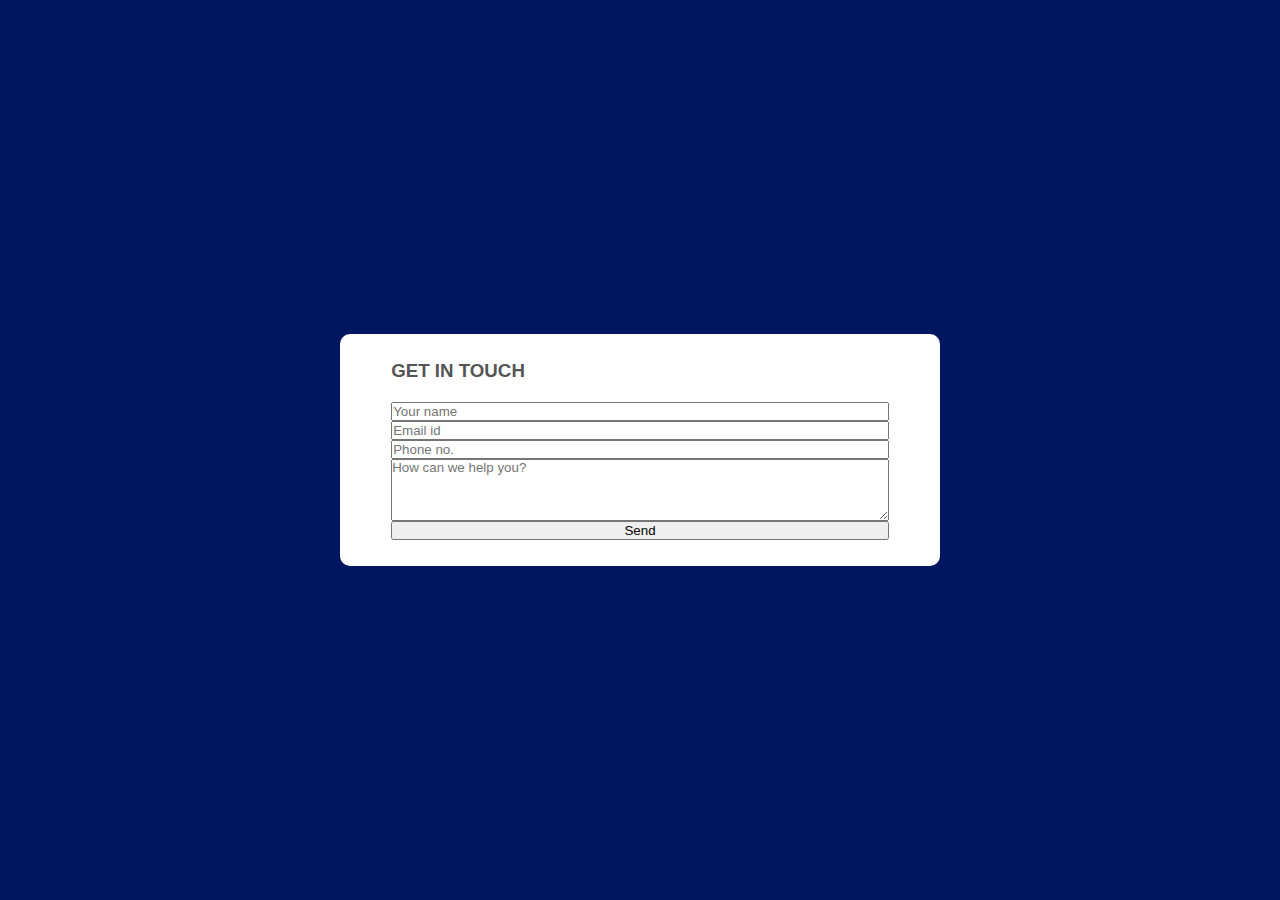
==== Contact-Form/index.html @ 295e4d8e "changes" ====
<!DOCTYPE html>
 <html lang="en">
 <head>
    <meta charset="UTF-8">
    <meta name="viewport" content="width=device-width, initial-scale=1.0">
    <link rel="stylesheet" href="style.css">
    <title>Contact-form</title>
 </head>
 <body>
    <div class="container">
      <form>
         <h3>GET IN TOUCH</h3>
         <input type="text" id="name" placeholder="Your name" required>
         <input type="email" id="email" placeholder="Email id" required>
         <input type="text" id="phone" placeholder="Phone no." required>
         <textarea id="message" rows="4" placeholder="How can we help you?"></textarea>
         <button type="submit">Send</button>

      </form>

        
    </div>
 </body>
 </html>
---- Contact-Form/style.css ----
*{
    margin: 0;
    padding: 0;
    box-sizing: border-box;
    font-family: 'poppins', sans-serif;
}

.container{
    width: 100%;
    height: 100vh;
    background: #001660;
    display: flex;
    align-items: center;
    justify-content: center;
}
form{
    background: #fff;
    display: flex;
    flex-direction: column;
    padding: 2vw 4vw;
    width: 90%;
    max-width: 600px;
    border-radius: 10px;
}
form h3{
    color: #555;
    font-weight: 800;
    margin-bottom: 20px;
}
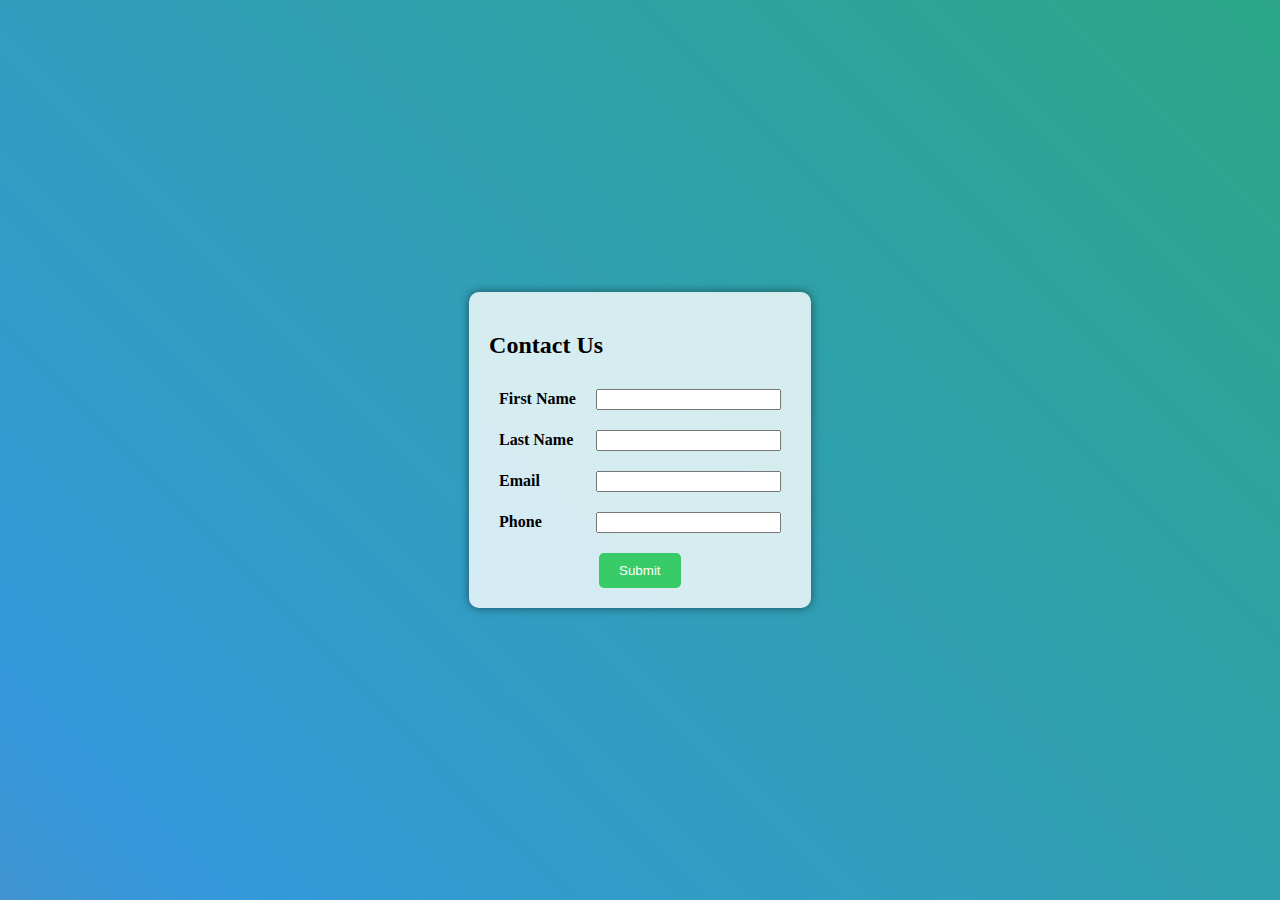
==== commit 043d8748: "changes" ====
--- a/Contact-Form/index.html
+++ b/Contact-Form/index.html
@@ -1,24 +1,40 @@
- <!DOCTYPE html>
- <html lang="en">
- <head>
+<!DOCTYPE html>
+<html lang="en">
+<head>
     <meta charset="UTF-8">
     <meta name="viewport" content="width=device-width, initial-scale=1.0">
     <link rel="stylesheet" href="style.css">
-    <title>Contact-form</title>
- </head>
- <body>
+    <title>Contact Form</title>
+</head>
+<body>
     <div class="container">
-      <form>
-         <h3>GET IN TOUCH</h3>
-         <input type="text" id="name" placeholder="Your name" required>
-         <input type="email" id="email" placeholder="Email id" required>
-         <input type="text" id="phone" placeholder="Phone no." required>
-         <textarea id="message" rows="4" placeholder="How can we help you?"></textarea>
-         <button type="submit">Send</button>
-
-      </form>
-
-        
+        <div class="form-container">
+            <h2>Contact Us</h2>
+            <form id="contactForm">
+                <table>
+                    <tr>
+                        <th>First Name</th>
+                        <td><input type="text" id= "First" required></td>
+                    </tr>
+                    <tr>
+                        <th>Last Name</th>
+                        <td><input type="text" id= "last" required></td>
+                    </tr>
+                    <tr>
+                        <th>Email</th>
+                        <td><input type="email" id="email" required></td>
+                    </tr>
+                    <tr>
+                        <th>Phone</th>
+                        <td><input type="tel" id= "phone"></td>
+                    </tr>
+                </table>
+                <button id="submit">Submit</button>
+            </form>
+        </div>
+        <div id="successMessage" class="hidden">Thank you for your message! We'll get back to you soon.</div>
+        <div id="errorMessage" class="hidden">Please fill in all the fields correctly.</div>
     </div>
- </body>
- </html>+    <script src="script.js"></script>
+</body>
+</html>
--- a/Contact-Form/style.css
+++ b/Contact-Form/style.css
@@ -1,29 +1,63 @@
-*{
+body {
     margin: 0;
     padding: 0;
-    box-sizing: border-box;
-    font-family: 'poppins', sans-serif;
+    background: linear-gradient(45deg, #e74c3c, #3498db, #27ae60, #f1c40f);
+    background-size: 400% 400%;
+    animation: gradient 15s linear infinite;
 }
 
-.container{
+@keyframes gradient {
+    0% {
+        background-position: 0% 50%;
+    }
+    50% {
+        background-position: 100% 50%;
+    }
+    100% {
+        background-position: 0% 50%;
+    }
+}
+
+.container {
+    display: flex;
+    justify-content: center;
+    align-items: center;
+    height: 100vh;
+}
+
+.form-container {
+    background: rgba(255, 255, 255, 0.8);
+    padding: 20px;
+    border-radius: 10px;
+    box-shadow: 0 0 10px rgba(0, 0, 0, 0.5);
+}
+
+table {
     width: 100%;
-    height: 100vh;
-    background: #001660;
-    display: flex;
-    align-items: center;
-    justify-content: center;
+    border-collapse: collapse;
 }
-form{
-    background: #fff;
-    display: flex;
-    flex-direction: column;
-    padding: 2vw 4vw;
-    width: 90%;
-    max-width: 600px;
-    border-radius: 10px;
+
+th, td {
+    padding: 10px;
+    text-align: left;
 }
-form h3{
-    color: #555;
-    font-weight: 800;
-    margin-bottom: 20px;
+#successMessage, #errorMessage {
+    margin: 10px 0;
+    padding: 10px;
+    border-radius: 5px;
+    font-weight: bold;
+}
+
+.hidden {
+    display: none;
+}
+button {
+    background-color: #39cb67;
+    color: white;
+    padding: 10px 20px;
+    border: none;
+    border-radius: 5px;
+    cursor: pointer;
+    margin-left: 110px;
+    margin-top: 10px;
 }